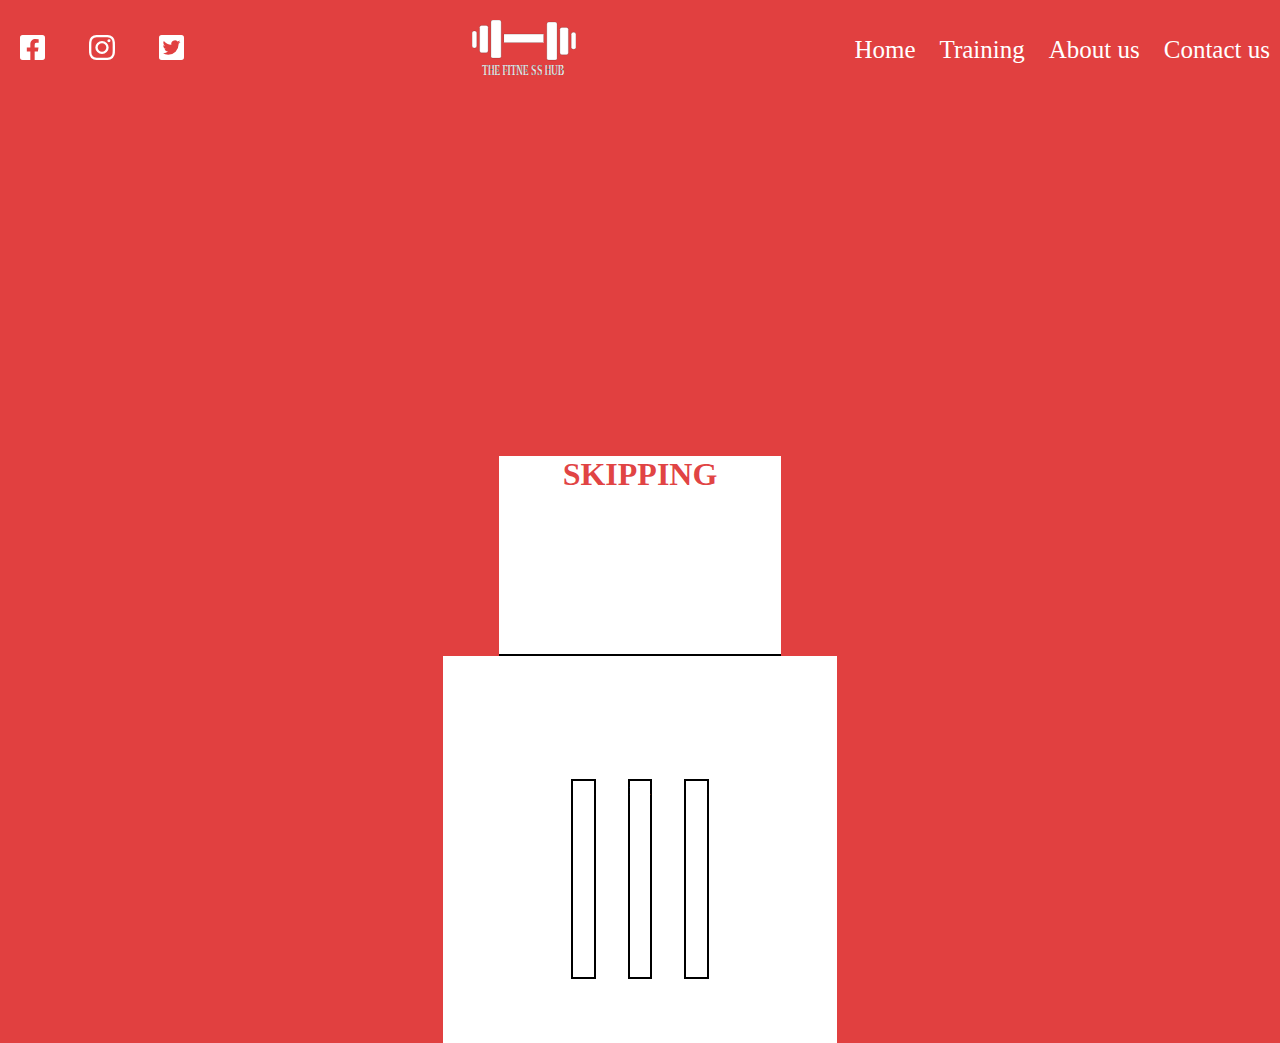
==== subpage.html @ 990efebf "random home and sub pages" ====
<!DOCTYPE html>
<html lang="en">
<head>
    <meta charset="UTF-8">
    <title>The Fitness Hub</title>
    <link rel="stylesheet" href="css/style.css">
</head>

<body>
    <template>


    </template>
    <header>
        <nav>
            <div class="soc-icon">
                <img src="css/svg/Icon%20awesome-facebook-square.svg" alt="" class="soc-item">
                <img src="css/svg/Icon%20awesome-instagram.svg" alt="" class="soc-item">
                <img src="css/svg/Icon%20awesome-twitter-square.svg" alt="" class="soc-item">
            </div>
            <img class="logo" src="css/svg/logo.svg">
            <div class="links">
                <a href="">Home</a>
                <a href="">Training</a>
                <a href="">About us</a>
                <a href="">Contact us</a>
            </div>
        </nav>
    </header>


     <main class="sub-page">

        <section class="sub-vid"> </section>
        <section class="sub-des">
         <h1>
            Skipping
        </h1>
      <div  class="sub-des-p">
        <p>Description:-  </p>
            </div>
            <div class="sub-info"><h3>Info</h3>
            <ul><li>Difficulty <p class="info-dif"></p> </li>
            <li>Location    <p class="info-dif"></p> </li>
            <li>Body     <p class="info-dif"></p>  </li>
            <li>Equipment  <p class="info-dif"></p>   </li>
            </ul>
            </div>

        </section>
        <section class="sub-try">
            <h2>Also Try</h2>
            <div class="on">red</div>
            <div class="on">red</div>
            <div class="on">red</div>
        </section>

    </main>











    </body>
</html>
---- css/style.css ----
:root {
  --main-bg-color: #d91010cc;
  --main-txt-color: white;
    --sec-txt-color:black;
}

*{
    box-sizing: border-box;
    padding: 0;
    margin: 0;
}
body{
    background-color: var(--main-bg-color);

    padding-bottom: 0;
}
header{
    display: flex;
    align-items: center;
    justify-content: space-between;
    height: 11vh;
}
header>img {
    height: 70%;

}
.links a{
    font-size: 2vw;
  padding: 10px;
    display: inline-block;
    text-decoration: none;
    color: white;
}
a:hover{
    transform: scale(1.3);
    background-color: rgba(0,0,0,.55);
    border-radius: 10px;

}

main.land-page {
   background-image:url(https://cdn.pixabay.com/photo/2015/04/08/23/53/workout-713658_1280.jpg);
    background-size: cover;
    background-position: center;
    height:89vh;
    border-radius: 2vw 2vw 0 0;
}
.exerciselist{
     display: grid;
  max-width: 1200px;
  margin: auto;
  grid-template-columns: repeat(auto-fill, minmax(300px, 1fr));
  grid-gap: 60px;
  margin-bottom: 60px;
}
.exercise-1 {
     display: flex;
  flex-direction: column;

  box-shadow: 3px 3px 5px #000000ab;
 margin: 1vw;
    width: 30vw;
    position: relative;
    background: white;
    min-height: 50vh;
}
/*...........................suman...........................*/
.about{
    min-height: 30vh;
    background-color: red;
}

.image {
    float: left;
  width: 50%;
  padding: 10px;
  height: 300px;
}
.about:after {
    display: table;
  clear: both;
}
.column1 {
    background-image: url(https://encrypted-tbn0.gstatic.com/images?q=tbn%3AANd9GcTTMq9XEPVhtftlX1KijkZf8RXr_5OLdeocPg&usqp=CAU);
    background-size: cover;
    height: 25vh;
    width: 25vw;
    background-position: center;
    margin-left: 70px;
     border-radius: 20px 20px 20px 20px;
    margin-top: 5px;

}
.image h1, p {
    text-align: left;
    color: white;
    margin-top: 7px;

}

#more {display: none;}

.readmore a{
    text-decoration: none;
    color: white;
}
/*...................suman......................*/
/*...................suman............*/
footer {
    height: 20vh;
    padding: 0;
    margin: 0;
}

.image{
    width: 30vw;
}
/*...........start..............................................................JAmes-Sub-page........................................*/

main.sub-page{

}
.sub-vid{
    min-height: 500px;
    background-color: black;
    border-radius: 20px 20px 0 0;

}
.sub-des {
    min-height: 200px;
    background-color: white;
    border-bottom: 2px solid black;
    display: grid;
    grid-template-columns: 70% 30%;
    padding: 0px 5%;
}

.sub-des>h1,h3{
    text-align: center;
    grid-column: 1/-1;
}


.sub-info>ul{
    text-decoration: none;
}
.sub-try{
    background-color: white;
    display:grid;
grid-template-columns: 1fr 1fr 1fr;
        grid-gap: 2rem;
    padding: 5% 10%;



}
.sub-try > div{
        border: 2px solid black;
   min-height: 200px;
   width: 100%;
}
.sub-try > h2{
    grid-column: 1/-1;
    text-align: center;
}
div.on:hover {
    transform: scale(1.1);
    transition: .5s;
    animation-direction: alternate-reverse;
}

/*...........end..............................................................JAmes-Sub-page........................................*/

 .button-two{
  text-align: center;
     color: white;
  cursor: pointer;
  font-size:15px;
  margin: 0 0 0 100px;
}

.button-two {
  border-radius: 4px;
  background-color:red;
  border: 1px solid white;
  padding: 10px;
  width: 120px;
  transition: all 0.5s;
    margin-left: 10vw;
    margin-top: -83%;

}


.button-two span {
  cursor: pointer;
  display: inline-block;
  position: relative;
  transition: 0.5s;
}

.button-two span:after {
  content: '»';
  position: absolute;
  opacity: 0;
  top: 0;
  right: -20px;
  transition: 0.5s;
}

.button-two:hover span {
  padding-right: 25px;
}

.button-two:hover span:after {
  opacity: 1;
  right: 0;
}

footer {
    background-color: RED;
    line-height: 1.5;
    display: flex;
    flex-direction: column;
}
footer a {
    text-decoration: none;
    color: #eee;
}
a:hover {
    text-decoration: underline;
}
.ft-title {
    color: #fff;
    font-family: serif;
    font-size: 1.375rem;
    padding-bottom: 0.625rem;
}

.container {
    flex: 1;    /* same as flex-grow: 1; */
}
.ft-main {
    padding: 1.25rem 1.875rem;
    display: flex;
    flex-wrap: wrap;
}
.ft-main-item {
    padding: 1.25rem;
    min-width: 12.5rem;
}
.ft-social-list {
    color: red;
    font-family: serif;
    font-size: 1.375rem;
    padding-bottom: 0.1rem;
}
.ft-social {
    padding: 0 1.875rem 1.25rem;
}
.ft-social-list {
    display: flex;
    justify-content:flex-end;


}
.ft-social-list li {
    margin: 0.5rem;
    font-size: 1.25 rem;
}


/*.............suman...................*/
/*

Noelsa......................................................................................................................................
*/

@import url('https://fonts.googleapis.com/css2?family=Montserrat&display=swap');


header {
    display: flex;
    align-items: center;
    justify-content: space-between;
    height: 11vh;
}

nav {

    display: flex;
    align-items: center;
    justify-content: space-between;
    height: 100%;
    width: 100%;
}

.logo {
    height: 60%;
}

.soc-item {
    padding: 20px;
}

.links {}


.links a {
    font-size: 25px;
    padding: 10px;
    display: inline-block;
    text-decoration: none;
    color: var(--main-txt-color);
}

a:hover {
    transform: scale(1.3);
    background-color: rgba(0, 0, 0, .55);
    border-radius: 10px;

}

main {
    background-image: url(https://cdn.pixabay.com/photo/2015/04/08/23/53/workout-713658_1280.jpg);
    /* https://cdn.pixabay.com/photo/2015/04/08/23/53/workout-713658_1280.jpg */
    background-size: cover;
    background-position: center;
    height: 89vh;
    position: relative;

    display: flex;
    align-items: center;
    justify-content: center;
    flex-direction: column;
}

main {
    color: var(--main-txt-color);
}

main h1 {
    text-transform: uppercase;
    color: var(--main-bg-color);
}

main a {
    color: var(--main-bg-color);
    border: 3px solid var(--main-txt-color);
    text-decoration: none;
    padding-bottom: 0;
    padding: 5px 20px;
    border-radius: 10px;
}

.exercise {

    background: white;
    min-height: 50vh;
}

.about {
    min-height: 30vh;
    background-color: red;
}

.exerciselist {
    background-color: white;
    min-height: 200px;
}

.filter {
    background-color: white;
    display: flex;
    align-items: center;
    justify-content: center;
    flex-direction: column;
    padding: 30px;
}

.filter > *{
    padding-bottom: 30px;
}

.filter p {
    display: inline-block;
    font-weight: bold;
}

.search {
    width: 100%;
    margin-bottom: 30px;
    height: 40px;
    border-radius: 20px;
}

.filter p {
    padding-right: 40px;
}

.condition {
    padding-bottom: 20px;
}



/*Noelsa...............................................
*/*/
/*...........start..............................................................JAmes-Sub-page........................................*/

main.sub-page{

}
.sub-vid{
    min-height: 500px;
    background-color: black;
    border-radius: 20px 20px 0 0;

}
.sub-des {
    min-height: 200px;
    background-color: white;
    border-bottom: 2px solid black;
    display: grid;
    grid-template-columns: 70% 30%;
    padding: 0px 5%;
}

.sub-des>h1,h3{
    text-align: center;
    grid-column: 1/-1;
}


.sub-info>ul{
    text-decoration: none;
}
.sub-try{
    background-color: white;
    display:grid;
grid-template-columns: 1fr 1fr 1fr;
        grid-gap: 2rem;
    padding: 5% 10%;



}
.sub-try > div{
        border: 2px solid black;
   min-height: 200px;
   width: 100%;
}
.sub-try > h2{
    grid-column: 1/-1;
    text-align: center;
}
div.on:hover {
    transform: scale(1.1);
    transition: .5s;
    animation-direction: alternate-reverse;
}

/*
...................JAmes-Sub-page........................................*/
*/
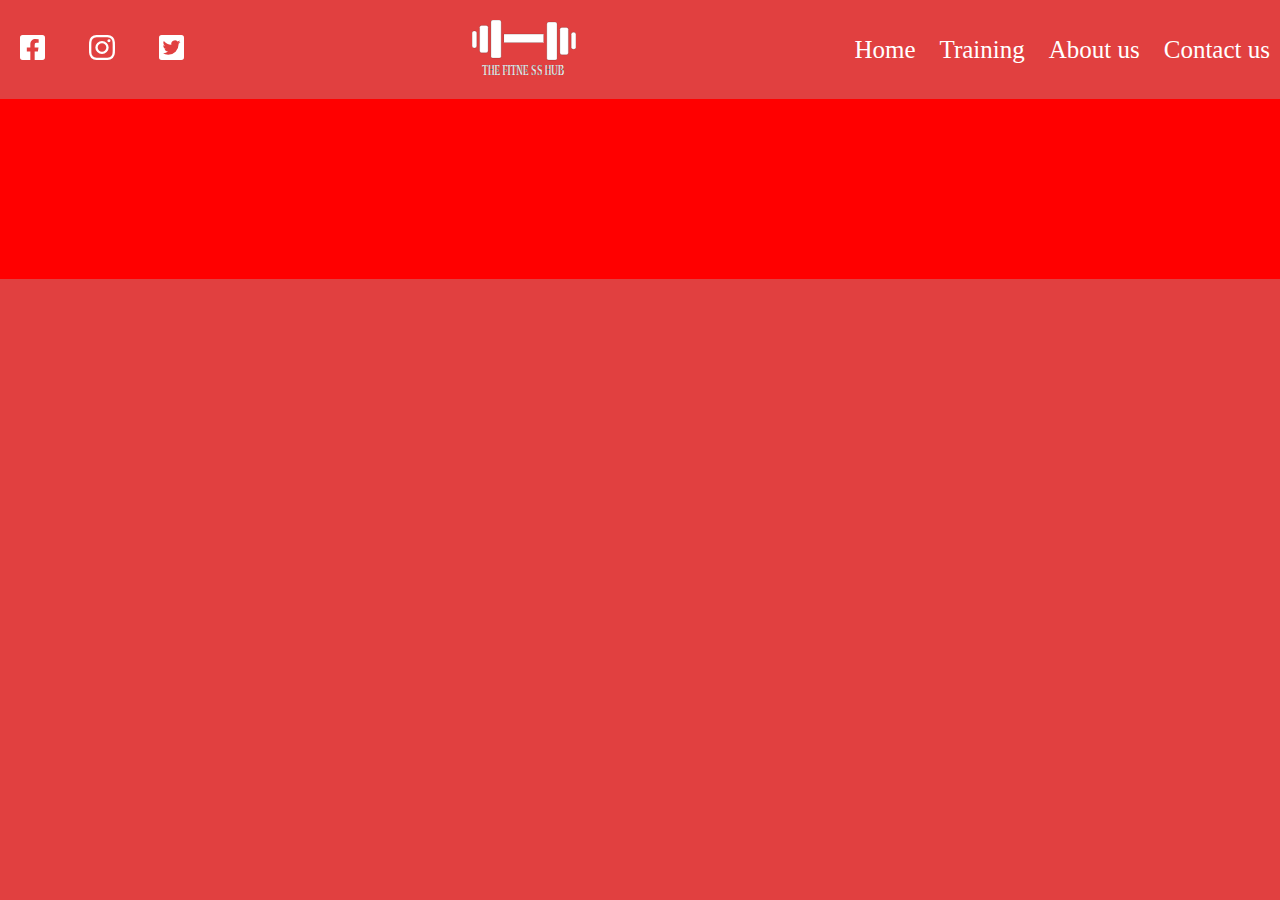
==== commit 89cd1ec0: "suman ka footer" ====
--- a/subpage.html
+++ b/subpage.html
@@ -27,45 +27,9 @@
             </div>
         </nav>
     </header>
+    <footer>
 
 
-     <main class="sub-page">
-
-        <section class="sub-vid"> </section>
-        <section class="sub-des">
-         <h1>
-            Skipping
-        </h1>
-      <div  class="sub-des-p">
-        <p>Description:-  </p>
-            </div>
-            <div class="sub-info"><h3>Info</h3>
-            <ul><li>Difficulty <p class="info-dif"></p> </li>
-            <li>Location    <p class="info-dif"></p> </li>
-            <li>Body     <p class="info-dif"></p>  </li>
-            <li>Equipment  <p class="info-dif"></p>   </li>
-            </ul>
-            </div>
-
-        </section>
-        <section class="sub-try">
-            <h2>Also Try</h2>
-            <div class="on">red</div>
-            <div class="on">red</div>
-            <div class="on">red</div>
-        </section>
-
-    </main>
-
-
-
-
-
-
-
-
-
-
-
-    </body>
+    </footer>
+  </body>
 </html>
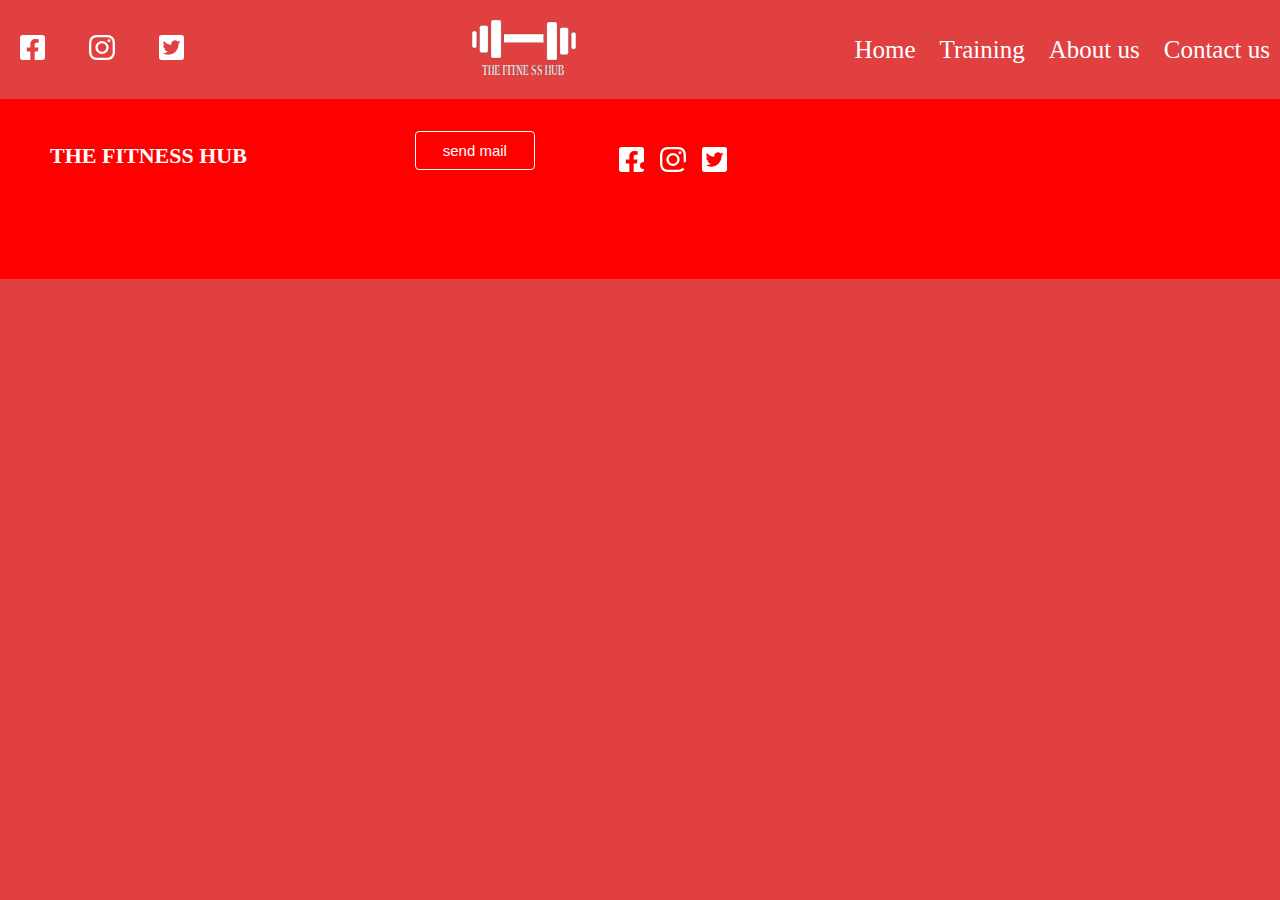
==== commit 69ce89cd: "footer added insub page" ====
--- a/subpage.html
+++ b/subpage.html
@@ -28,7 +28,37 @@
         </nav>
     </header>
     <footer>
+<!--suman............................................................................................-->
 
+        <section class="ft-main">
+            <div class="ft-main-item">
+                <h2 class="ft-title">THE FITNESS HUB</h2>
+            </div>
+            <div class="ft-main-item">
+
+                <button class="button-two"><span>send mail</span></button>
+            </div>
+            <div class="ft-main-item">
+                <ul class="ft-social-list">
+                     <li>
+                      <a href="https://www.facebook.com/sumanmallaz" class="iconic">
+                        <img src="css/svg/Icon%20awesome-facebook-square.svg" alt="fbicon">
+                    </a>
+                </li>
+                <li> <a href="https://www.instagram.com/sumanmallaz/" class="iconic">
+                        <img src="css/svg/Icon%20awesome-instagram.svg" alt="instagram iconig">
+                    </a>
+                    </li>
+                      <li> <a href="https://www.instagram.com/sumanmallaz/" class="iconic">
+                        <img src="css/svg/Icon%20awesome-twitter-square.svg" alt="instagram iconig">
+                    </a>
+                    </li>
+                </ul>
+            </div>
+
+
+        </section>
+<!--suman............................................................................................-->
 
     </footer>
   </body>
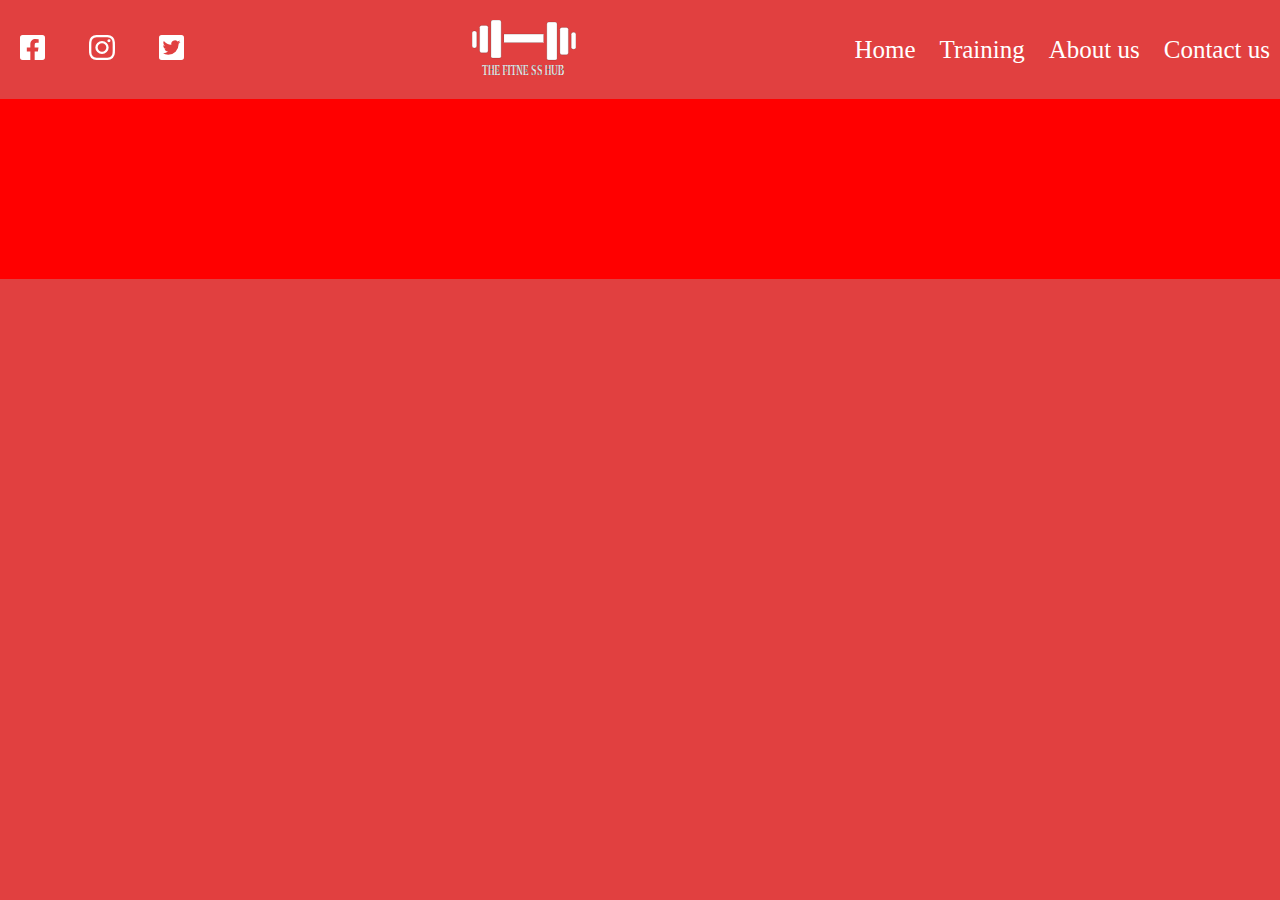
==== commit ac531ef4: "suman ka footer" ====
--- a/subpage.html
+++ b/subpage.html
@@ -28,37 +28,7 @@
         </nav>
     </header>
     <footer>
-<!--suman............................................................................................-->
 
-        <section class="ft-main">
-            <div class="ft-main-item">
-                <h2 class="ft-title">THE FITNESS HUB</h2>
-            </div>
-            <div class="ft-main-item">
-
-                <button class="button-two"><span>send mail</span></button>
-            </div>
-            <div class="ft-main-item">
-                <ul class="ft-social-list">
-                     <li>
-                      <a href="https://www.facebook.com/sumanmallaz" class="iconic">
-                        <img src="css/svg/Icon%20awesome-facebook-square.svg" alt="fbicon">
-                    </a>
-                </li>
-                <li> <a href="https://www.instagram.com/sumanmallaz/" class="iconic">
-                        <img src="css/svg/Icon%20awesome-instagram.svg" alt="instagram iconig">
-                    </a>
-                    </li>
-                      <li> <a href="https://www.instagram.com/sumanmallaz/" class="iconic">
-                        <img src="css/svg/Icon%20awesome-twitter-square.svg" alt="instagram iconig">
-                    </a>
-                    </li>
-                </ul>
-            </div>
-
-
-        </section>
-<!--suman............................................................................................-->
 
     </footer>
   </body>
--- a/css/style.css
+++ b/css/style.css
@@ -68,27 +68,25 @@
 .about{
     min-height: 30vh;
     background-color: red;
-}
-
-.image {
-    float: left;
-  width: 50%;
-  padding: 10px;
-  height: 300px;
-}
-.about:after {
-    display: table;
-  clear: both;
+    display: grid;
+    grid-template-columns: 25% 70%;
+    grid-gap: 2vw;
+}
+
+div.image {
+  width: 100%;
+
+ height: auto;
+      background-image: url(https://encrypted-tbn0.gstatic.com/images?q=tbn%3AANd9GcTTMq9XEPVhtftlX1KijkZf8RXr_5OLdeocPg&usqp=CAU);
+    background-size: cover;
+ background-position: center;
+    margin: 10px;
+      border-radius: 20px;
 }
 .column1 {
-    background-image: url(https://encrypted-tbn0.gstatic.com/images?q=tbn%3AANd9GcTTMq9XEPVhtftlX1KijkZf8RXr_5OLdeocPg&usqp=CAU);
-    background-size: cover;
-    height: 25vh;
-    width: 25vw;
-    background-position: center;
+
     margin-left: 70px;
-     border-radius: 20px 20px 20px 20px;
-    margin-top: 5px;
+
 
 }
 .image h1, p {
@@ -115,63 +113,7 @@
 .image{
     width: 30vw;
 }
-/*...........start..............................................................JAmes-Sub-page........................................*/
-
-main.sub-page{
-
-}
-.sub-vid{
-    min-height: 500px;
-    background-color: black;
-    border-radius: 20px 20px 0 0;
-
-}
-.sub-des {
-    min-height: 200px;
-    background-color: white;
-    border-bottom: 2px solid black;
-    display: grid;
-    grid-template-columns: 70% 30%;
-    padding: 0px 5%;
-}
-
-.sub-des>h1,h3{
-    text-align: center;
-    grid-column: 1/-1;
-}
-
-
-.sub-info>ul{
-    text-decoration: none;
-}
-.sub-try{
-    background-color: white;
-    display:grid;
-grid-template-columns: 1fr 1fr 1fr;
-        grid-gap: 2rem;
-    padding: 5% 10%;
-
-
-
-}
-.sub-try > div{
-        border: 2px solid black;
-   min-height: 200px;
-   width: 100%;
-}
-.sub-try > h2{
-    grid-column: 1/-1;
-    text-align: center;
-}
-div.on:hover {
-    transform: scale(1.1);
-    transition: .5s;
-    animation-direction: alternate-reverse;
-}
-
-/*...........end..............................................................JAmes-Sub-page........................................*/
-
- .button-two{
+.button-two{
   text-align: center;
      color: white;
   cursor: pointer;
@@ -268,6 +210,63 @@
     margin: 0.5rem;
     font-size: 1.25 rem;
 }
+/*...........start..............................................................JAmes-Sub-page........................................*/
+
+main.sub-page{
+
+}
+.sub-vid{
+    min-height: 500px;
+    background-color: black;
+    border-radius: 20px 20px 0 0;
+
+}
+.sub-des {
+    min-height: 200px;
+    background-color: white;
+    border-bottom: 2px solid black;
+    display: grid;
+    grid-template-columns: 70% 30%;
+    padding: 0px 5%;
+}
+
+.sub-des>h1,h3{
+    text-align: center;
+    grid-column: 1/-1;
+}
+
+
+.sub-info>ul{
+    text-decoration: none;
+}
+.sub-try{
+    background-color: white;
+    display:grid;
+grid-template-columns: 1fr 1fr 1fr;
+        grid-gap: 2rem;
+    padding: 5% 10%;
+
+
+
+}
+.sub-try > div{
+        border: 2px solid black;
+   min-height: 200px;
+   width: 100%;
+}
+.sub-try > h2{
+    grid-column: 1/-1;
+    text-align: center;
+}
+div.on:hover {
+    transform: scale(1.1);
+    transition: .5s;
+    animation-direction: alternate-reverse;
+}
+
+/*...........end..............................................................JAmes-Sub-page........................................*/
+
+
 
 
 /*.............suman...................*/
@@ -360,7 +359,6 @@
 }
 
 .about {
-    min-height: 30vh;
     background-color: red;
 }
 
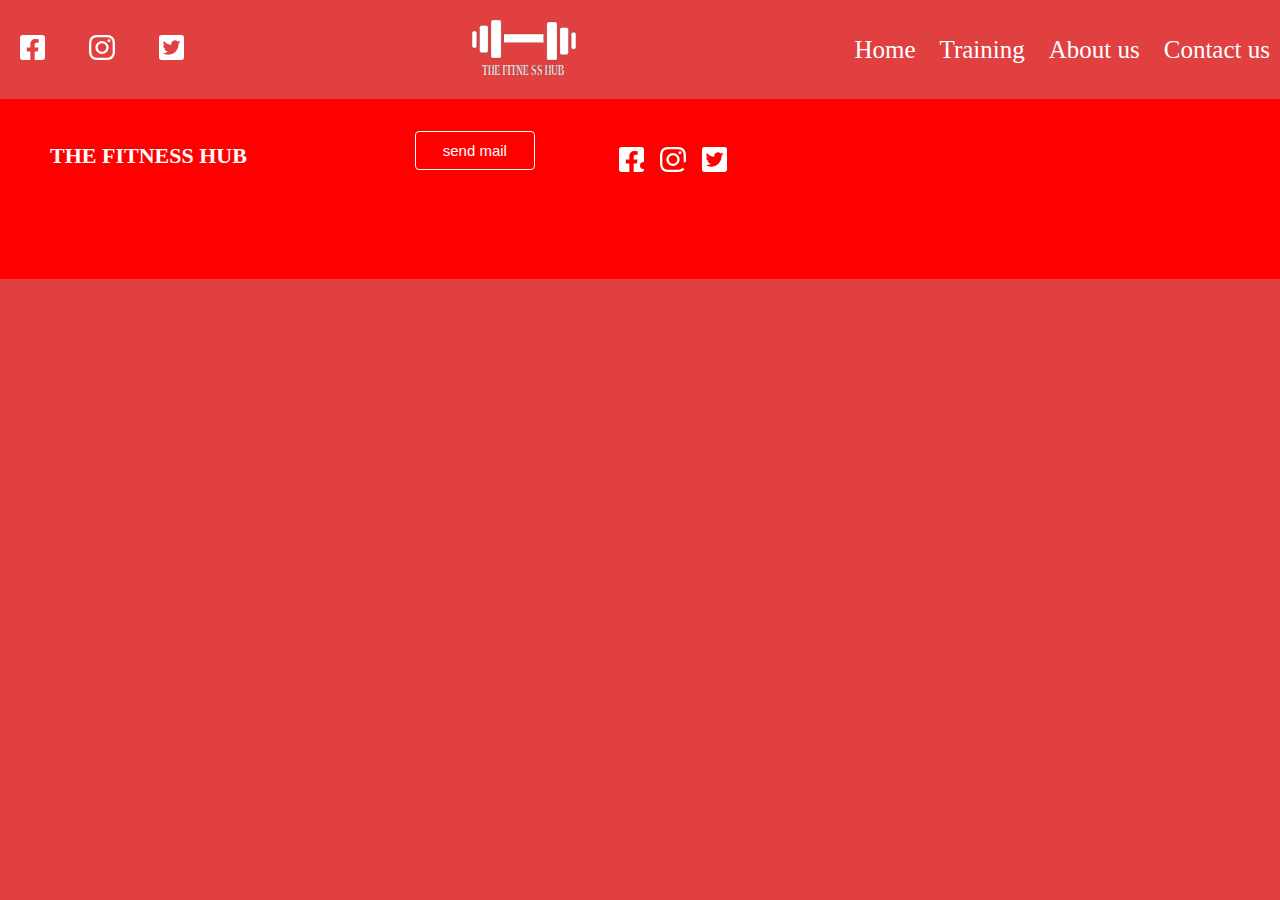
==== commit 98338828: "footer added insub page" ====
--- a/subpage.html
+++ b/subpage.html
@@ -28,7 +28,37 @@
         </nav>
     </header>
     <footer>
+<!--suman............................................................................................-->
 
+        <section class="ft-main">
+            <div class="ft-main-item">
+                <h2 class="ft-title">THE FITNESS HUB</h2>
+            </div>
+            <div class="ft-main-item">
+
+                <button class="button-two"><span>send mail</span></button>
+            </div>
+            <div class="ft-main-item">
+                <ul class="ft-social-list">
+                     <li>
+                      <a href="https://www.facebook.com/sumanmallaz" class="iconic">
+                        <img src="css/svg/Icon%20awesome-facebook-square.svg" alt="fbicon">
+                    </a>
+                </li>
+                <li> <a href="https://www.instagram.com/sumanmallaz/" class="iconic">
+                        <img src="css/svg/Icon%20awesome-instagram.svg" alt="instagram iconig">
+                    </a>
+                    </li>
+                      <li> <a href="https://www.instagram.com/sumanmallaz/" class="iconic">
+                        <img src="css/svg/Icon%20awesome-twitter-square.svg" alt="instagram iconig">
+                    </a>
+                    </li>
+                </ul>
+            </div>
+
+
+        </section>
+<!--suman............................................................................................-->
 
     </footer>
   </body>
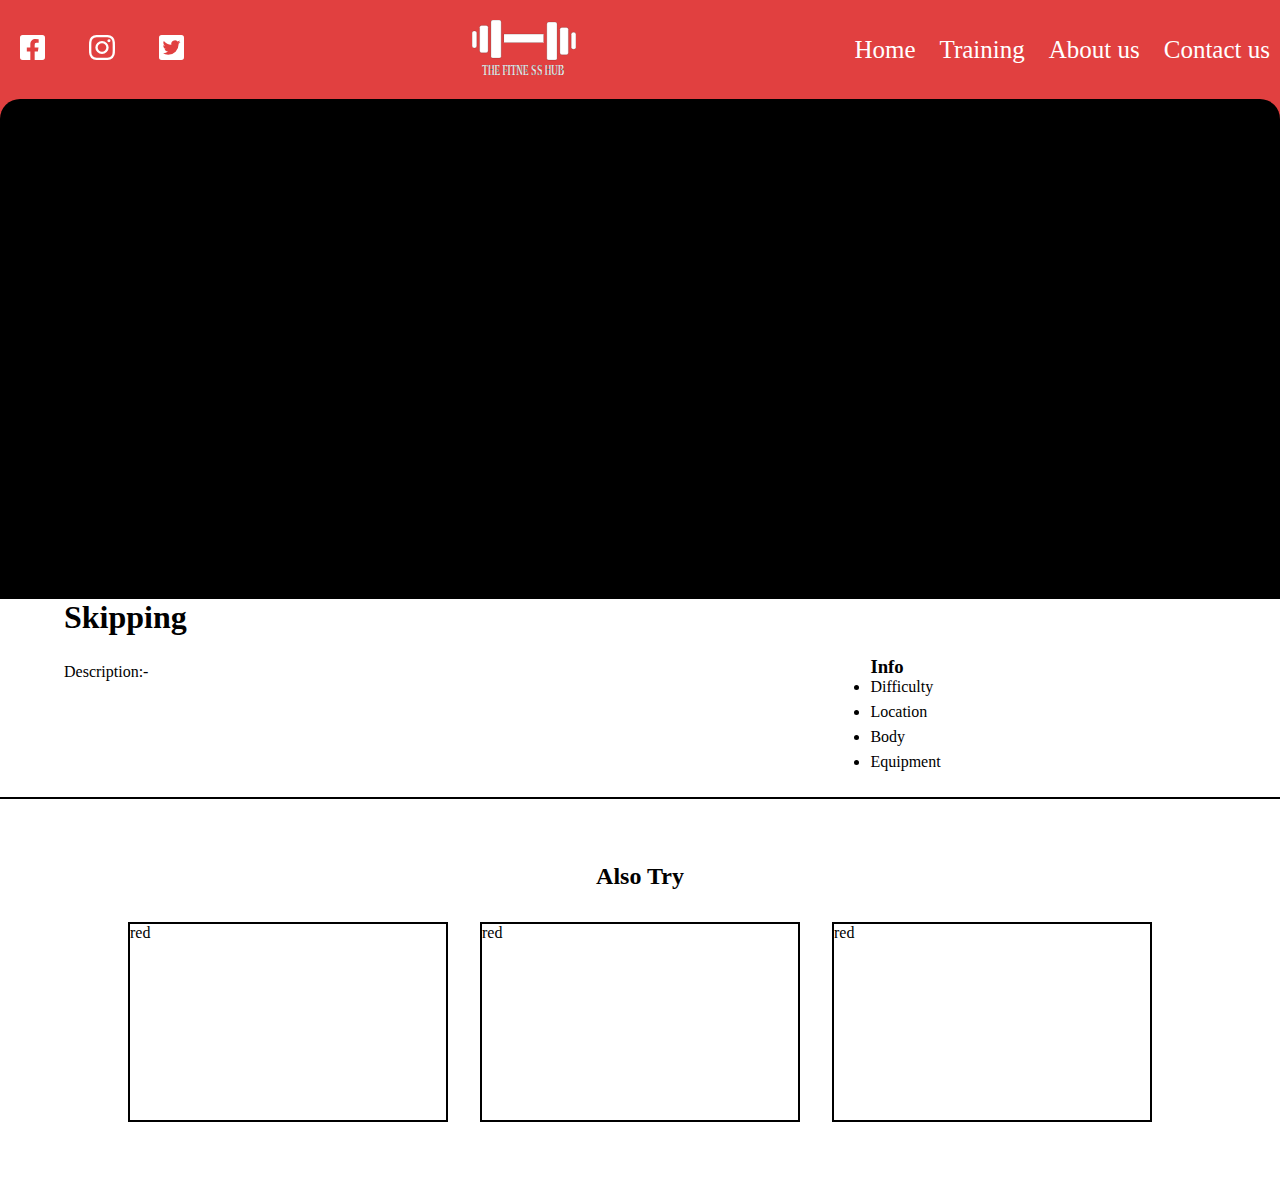
==== commit 26f063f0: "nirasubpage" ====
--- a/subpage.html
+++ b/subpage.html
@@ -27,39 +27,52 @@
             </div>
         </nav>
     </header>
-    <footer>
-<!--suman............................................................................................-->
 
-        <section class="ft-main">
-            <div class="ft-main-item">
-                <h2 class="ft-title">THE FITNESS HUB</h2>
+
+    <div class="sub-page">
+
+
+        <section class="sub-vid"> </section>
+
+        <section class="sub-des">
+            <h1>
+                Skipping
+            </h1>
+            <div class="sub-des-p">
+                <p>Description:- </p>
             </div>
-            <div class="ft-main-item">
-
-                <button class="button-two"><span>send mail</span></button>
-            </div>
-            <div class="ft-main-item">
-                <ul class="ft-social-list">
-                     <li>
-                      <a href="https://www.facebook.com/sumanmallaz" class="iconic">
-                        <img src="css/svg/Icon%20awesome-facebook-square.svg" alt="fbicon">
-                    </a>
-                </li>
-                <li> <a href="https://www.instagram.com/sumanmallaz/" class="iconic">
-                        <img src="css/svg/Icon%20awesome-instagram.svg" alt="instagram iconig">
-                    </a>
+            <div class="sub-info">
+                <h3>Info</h3>
+                <ul>
+                    <li>Difficulty <p class="info-dif"></p>
                     </li>
-                      <li> <a href="https://www.instagram.com/sumanmallaz/" class="iconic">
-                        <img src="css/svg/Icon%20awesome-twitter-square.svg" alt="instagram iconig">
-                    </a>
+                    <li>Location <p class="info-dif"></p>
+                    </li>
+                    <li>Body <p class="info-dif"></p>
+                    </li>
+                    <li>Equipment <p class="info-dif"></p>
                     </li>
                 </ul>
             </div>
 
+        </section>
+        <section class="sub-try">
+            <h2>Also Try</h2>
+            <div class="on">red</div>
+            <div class="on">red</div>
+            <div class="on">red</div>
+        </section>
 
-        </section>
-<!--suman............................................................................................-->
+    </div>
 
-    </footer>
-  </body>
-</html>
+
+
+
+
+
+
+
+
+
+    <script src="sub.js"></script>
+</body></html>
--- a/css/style.css
+++ b/css/style.css
@@ -68,25 +68,27 @@
 .about{
     min-height: 30vh;
     background-color: red;
-    display: grid;
-    grid-template-columns: 25% 70%;
-    grid-gap: 2vw;
-}
-
-div.image {
-  width: 100%;
-
- height: auto;
-      background-image: url(https://encrypted-tbn0.gstatic.com/images?q=tbn%3AANd9GcTTMq9XEPVhtftlX1KijkZf8RXr_5OLdeocPg&usqp=CAU);
+}
+
+.image {
+    float: left;
+  width: 50%;
+  padding: 10px;
+  height: 300px;
+}
+.about:after {
+    display: table;
+  clear: both;
+}
+.column1 {
+    background-image: url(https://encrypted-tbn0.gstatic.com/images?q=tbn%3AANd9GcTTMq9XEPVhtftlX1KijkZf8RXr_5OLdeocPg&usqp=CAU);
     background-size: cover;
- background-position: center;
-    margin: 10px;
-      border-radius: 20px;
-}
-.column1 {
-
+    height: 25vh;
+    width: 25vw;
+    background-position: center;
     margin-left: 70px;
-
+     border-radius: 20px 20px 20px 20px;
+    margin-top: 5px;
 
 }
 .image h1, p {
@@ -113,7 +115,63 @@
 .image{
     width: 30vw;
 }
-.button-two{
+/*...........start..............................................................JAmes-Sub-page........................................*/
+
+main.sub-page{
+
+}
+
+.sub-vid{
+    min-height: 500px;
+    background-color: black;
+    border-radius: 20px 20px 0 0;
+
+}
+.sub-des {
+    min-height: 200px;
+    background-color: white;
+    border-bottom: 2px solid black;
+    padding: 0px 5%;
+    justify-content: space-between;
+}
+
+.sub-des>h1,h3{
+
+    grid-column: 1/-1;
+}
+
+
+.sub-info>ul{
+    text-decoration: none;
+}
+.sub-try{
+    background-color: white;
+    display:grid;
+grid-template-columns: 1fr 1fr 1fr;
+        grid-gap: 2rem;
+    padding: 5% 10%;
+
+
+
+}
+.sub-try > div{
+        border: 2px solid black;
+   min-height: 200px;
+   width: 100%;
+}
+.sub-try > h2{
+    grid-column: 1/-1;
+    text-align: center;
+}
+div.on:hover {
+    transform: scale(1.1);
+    transition: .5s;
+    animation-direction: alternate-reverse;
+}
+
+/*...........end..............................................................JAmes-Sub-page........................................*/
+
+ .button-two{
   text-align: center;
      color: white;
   cursor: pointer;
@@ -210,63 +268,6 @@
     margin: 0.5rem;
     font-size: 1.25 rem;
 }
-/*...........start..............................................................JAmes-Sub-page........................................*/
-
-main.sub-page{
-
-}
-.sub-vid{
-    min-height: 500px;
-    background-color: black;
-    border-radius: 20px 20px 0 0;
-
-}
-.sub-des {
-    min-height: 200px;
-    background-color: white;
-    border-bottom: 2px solid black;
-    display: grid;
-    grid-template-columns: 70% 30%;
-    padding: 0px 5%;
-}
-
-.sub-des>h1,h3{
-    text-align: center;
-    grid-column: 1/-1;
-}
-
-
-.sub-info>ul{
-    text-decoration: none;
-}
-.sub-try{
-    background-color: white;
-    display:grid;
-grid-template-columns: 1fr 1fr 1fr;
-        grid-gap: 2rem;
-    padding: 5% 10%;
-
-
-
-}
-.sub-try > div{
-        border: 2px solid black;
-   min-height: 200px;
-   width: 100%;
-}
-.sub-try > h2{
-    grid-column: 1/-1;
-    text-align: center;
-}
-div.on:hover {
-    transform: scale(1.1);
-    transition: .5s;
-    animation-direction: alternate-reverse;
-}
-
-/*...........end..............................................................JAmes-Sub-page........................................*/
-
-
 
 
 /*.............suman...................*/
@@ -359,6 +360,7 @@
 }
 
 .about {
+    min-height: 30vh;
     background-color: red;
 }
 
@@ -423,9 +425,12 @@
     grid-template-columns: 70% 30%;
     padding: 0px 5%;
 }
+.sub-des-p>p{
+    color: black;
+}
 
 .sub-des>h1,h3{
-    text-align: center;
+    text-align: left;
     grid-column: 1/-1;
 }
 
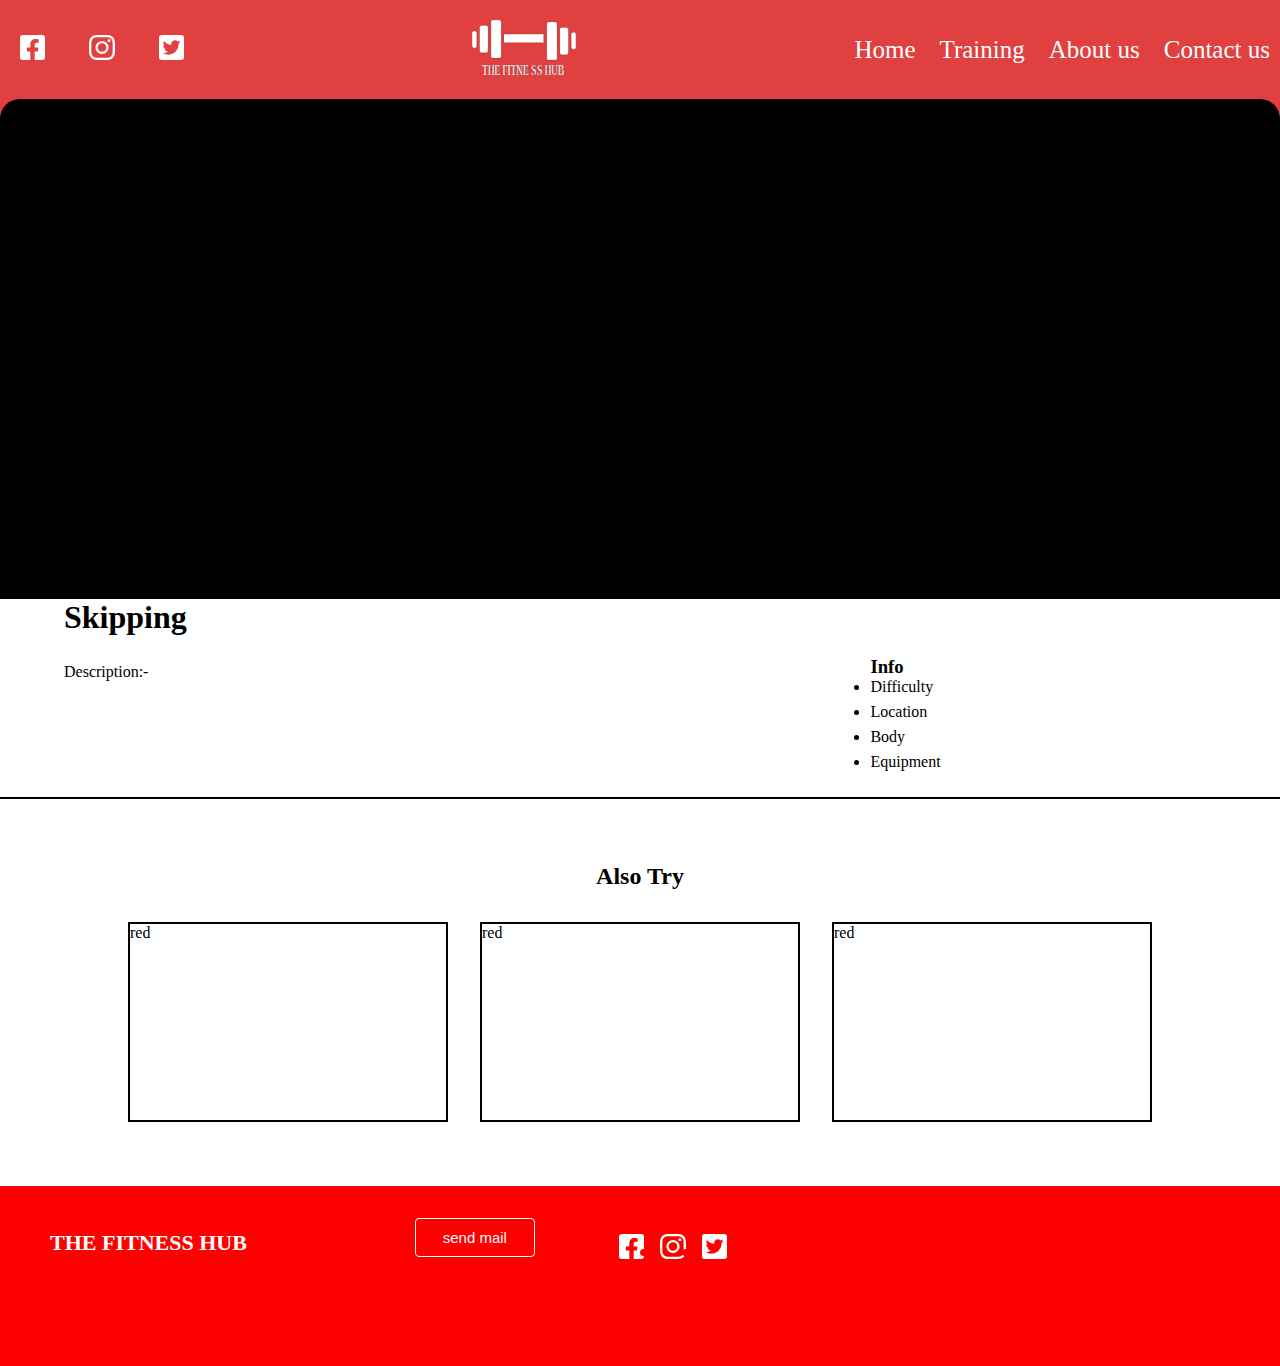
==== commit eee0411f: "Merge branch 'nirasubpage' into master" ====
--- a/subpage.html
+++ b/subpage.html
@@ -7,10 +7,7 @@
 </head>
 
 <body>
-    <template>
 
-
-    </template>
     <header>
         <nav>
             <div class="soc-icon">
@@ -28,8 +25,7 @@
         </nav>
     </header>
 
-
-    <div class="sub-page">
+       <div class="sub-page">
 
 
         <section class="sub-vid"> </section>
@@ -64,15 +60,36 @@
         </section>
 
     </div>
+    <footer>
+<!--suman............................................................................................-->
+
+        <section class="ft-main">
+            <div class="ft-main-item">
+                <h2 class="ft-title">THE FITNESS HUB</h2>
+            </div>
+            <div class="ft-main-item">
+                <button class="button-two"><span>send mail</span></button>
+            </div>
+            <div class="ft-main-item">
+                <ul class="ft-social-list">
+                     <li>
+                      <a href="https://www.facebook.com/sumanmallaz" class="iconic">
+                        <img src="css/svg/Icon%20awesome-facebook-square.svg" alt="fbicon">
+                    </a>
+                </li>
+                <li> <a href="https://www.instagram.com/sumanmallaz/" class="iconic">
+                        <img src="css/svg/Icon%20awesome-instagram.svg" alt="instagram iconig">
+                    </a>
+                    </li>
+                      <li> <a href="https://www.instagram.com/sumanmallaz/" class="iconic">
+                        <img src="css/svg/Icon%20awesome-twitter-square.svg" alt="instagram iconig">
+                          </a></li></ul></div>
 
 
+        </section>
+<!--suman............................................................................................-->
 
-
-
-
-
-
-
-
+    </footer>
     <script src="sub.js"></script>
 </body></html>
+
--- a/css/style.css
+++ b/css/style.css
@@ -68,27 +68,25 @@
 .about{
     min-height: 30vh;
     background-color: red;
-}
-
-.image {
-    float: left;
-  width: 50%;
-  padding: 10px;
-  height: 300px;
-}
-.about:after {
-    display: table;
-  clear: both;
+    display: grid;
+    grid-template-columns: 25% 70%;
+    grid-gap: 2vw;
+}
+
+div.image {
+  width: 100%;
+
+ height: auto;
+      background-image: url(https://encrypted-tbn0.gstatic.com/images?q=tbn%3AANd9GcTTMq9XEPVhtftlX1KijkZf8RXr_5OLdeocPg&usqp=CAU);
+    background-size: cover;
+ background-position: center;
+    margin: 10px;
+      border-radius: 20px;
 }
 .column1 {
-    background-image: url(https://encrypted-tbn0.gstatic.com/images?q=tbn%3AANd9GcTTMq9XEPVhtftlX1KijkZf8RXr_5OLdeocPg&usqp=CAU);
-    background-size: cover;
-    height: 25vh;
-    width: 25vw;
-    background-position: center;
+
     margin-left: 70px;
-     border-radius: 20px 20px 20px 20px;
-    margin-top: 5px;
+
 
 }
 .image h1, p {
@@ -115,6 +113,7 @@
 .image{
     width: 30vw;
 }
+.button-two{}
 /*...........start..............................................................JAmes-Sub-page........................................*/
 
 main.sub-page{
@@ -268,6 +267,63 @@
     margin: 0.5rem;
     font-size: 1.25 rem;
 }
+/*...........start..............................................................JAmes-Sub-page........................................*/
+
+main.sub-page{
+
+}
+.sub-vid{
+    min-height: 500px;
+    background-color: black;
+    border-radius: 20px 20px 0 0;
+
+}
+.sub-des {
+    min-height: 200px;
+    background-color: white;
+    border-bottom: 2px solid black;
+    display: grid;
+    grid-template-columns: 70% 30%;
+    padding: 0px 5%;
+}
+
+.sub-des>h1,h3{
+    text-align: center;
+    grid-column: 1/-1;
+}
+
+
+.sub-info>ul{
+    text-decoration: none;
+}
+.sub-try{
+    background-color: white;
+    display:grid;
+grid-template-columns: 1fr 1fr 1fr;
+        grid-gap: 2rem;
+    padding: 5% 10%;
+
+
+
+}
+.sub-try > div{
+        border: 2px solid black;
+   min-height: 200px;
+   width: 100%;
+}
+.sub-try > h2{
+    grid-column: 1/-1;
+    text-align: center;
+}
+div.on:hover {
+    transform: scale(1.1);
+    transition: .5s;
+    animation-direction: alternate-reverse;
+}
+
+/*...........end..............................................................JAmes-Sub-page........................................*/
+
+
 
 
 /*.............suman...................*/
@@ -360,7 +416,6 @@
 }
 
 .about {
-    min-height: 30vh;
     background-color: red;
 }
 
